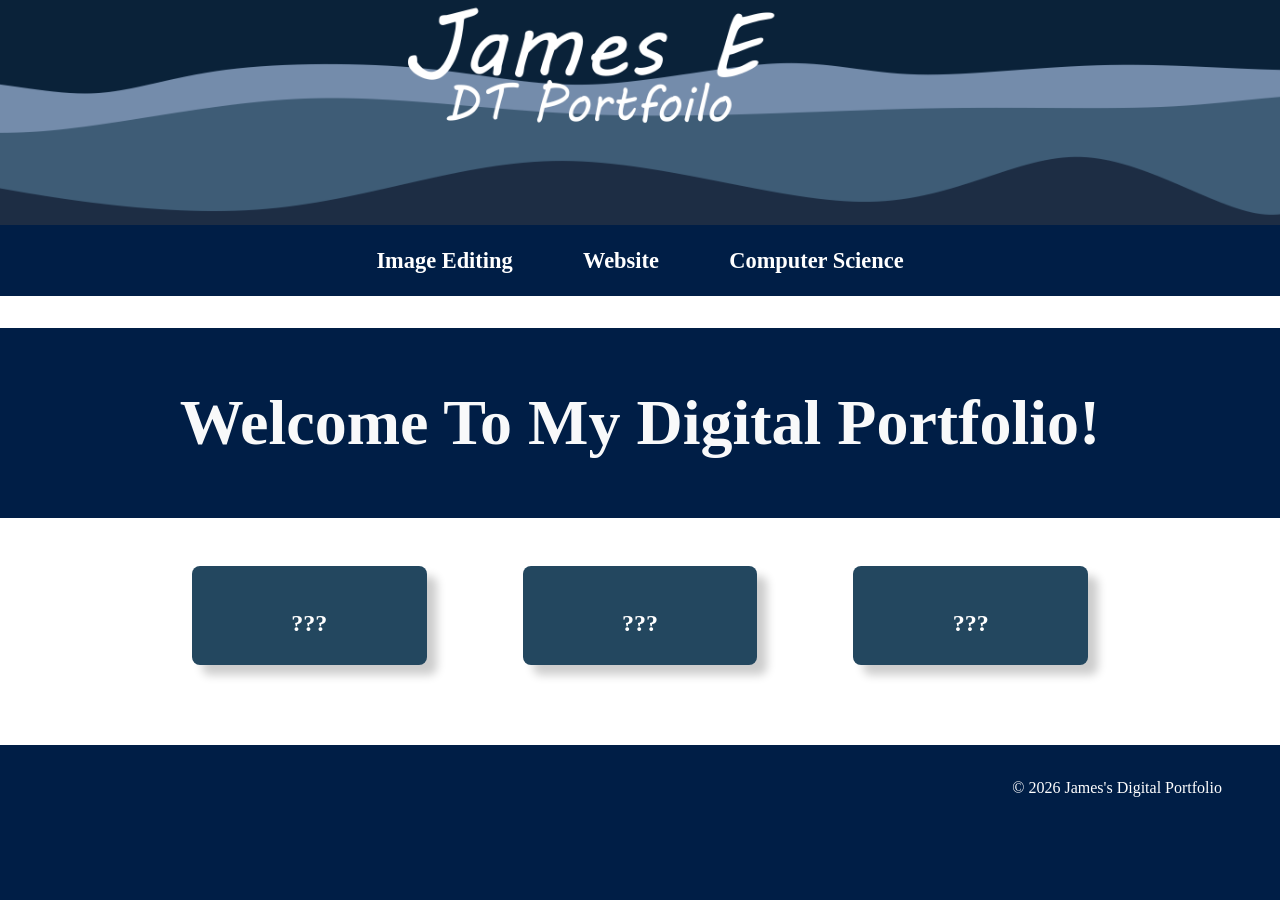
==== index.html @ 7e2f0e3d "edited all of stuff" ====
<!DOCTYPE html>
<html lang="en">

<head>
    <meta charset="UTF-8">
    <meta name="viewport" content="width=device-width, initial-scale=1.0">
    <link rel="stylesheet" href="style.css">
    <link rel="stylesheet" href="homepage.css">
    <title>James's Digital Portfolio</title>

    <style>
        body {
          margin: 0;
          padding: 0;
        }

        h2, p {
          margin: 10px;
        }

        ul {
          list-style-type: none;
          margin: 0;
          padding: 0;
          background-color:rgb(0, 30, 70);
          display: flex;
        }

        ul li a {
          display: block;
          color: white;
          padding: 14px 14px;
          text-decoration: none;
        }

        ul li a:hover {
          background-color: #111111;
        }
    </style>
</head>

<body>

    <section class="hero">
        <div class="hero-text"></div>
    </section>

    <div class="topic-nav">
        <a href="image-editing.html">Image Editing</a>
        <a href="website.html">Website</a>
        <a href="computerscience.html">Computer Science</a>
    </div>

        <section class="topic">
        <div class="topic-title">
            <h1 class="home-title">Welcome To My Digital Portfolio!</h1>
        </div>

        <div class="topic-content">
            <div class="topic-card">
                <img src="">
                <h2 class="topic-card-text">???</h2>
            </div>

            <div class="topic-card">
                <img src="">
                <h2 class="topic-card-text">???</h2>
            </div>

            <div class="topic-card">
                <img src=""">
                <h2 class="topic-card-text">???</h2>
            </div>
        </div>
    </section>

    <footer class="footer">
        <p>&copy; 2026 James's Digital Portfolio</p>
    </footer>
    
</body>
</html>
---- style.css ----
/* A simple css reset */
  body,
html {
    margin: 0;
    padding: 0;
    font-family: Arial, sans-serif;
    box-sizing: border-box;
}

/* reset for images to ensure they ar 100% of the parent container width */
img {
    width: 100%;
}

ul {
    list-style-type: none;
    margin: 0;
    padding: 0;
    background-color: #333333;
    display: flex;
    justify-content: center;      /* center the items */
    gap: 4em;                     /* evenly spaced */
    align-items: center;          /* vertical alignment */
    width: 100%;                  /* full width bar */
}

.hero {
    background-image: url('images/website header.png');
    height: 25vh;
    background-size: cover;
    background-position: center;
    background-color: rgb(0, 30, 70);
    display: flex;
    justify-content: center;
    align-items: center;
    color: rgb(0, 162, 255);
    text-align: center;
    position: relative;
}

/* BIG text styling for the hero section text */
.hero-text {
    font-size: 4em;
    font-weight: bold;
}

/* nice big font on a banner style background */
.topic-title{
    color: white;
    font-size: 2em;
    padding: 0.1em 3em;
    background-color: rgb(0, 30, 70);
    text-align: center;
}

/* Three column grid with a nice big gap */
.topic-content{
    display: grid;
    grid-template-columns: repeat(3, 1fr);
    gap: 6em;
    /* bring the whole section in off the sides of the page */
    width: 70%;
    /* top margin of 3em and center right/left */
    margin: 3em auto;
}

/* Styling for the individual topic cards rounded edges background color and a drop shadow */
.topic-card{
    background-color: rgb(35, 71, 95);
    color: white;
    padding: 1em;
    border-radius: 0.5em;
    box-shadow: 10px 10px 10px rgba(0, 0, 0, 0.2);
}

/* Styling for the topic card titles */
.topic-card-text{
    font-size: 1.5em;
    margin-bottom: 0.5em;
    /* center align text */
    text-align: center;
}


/* Styling for a footer section to take a bit of spcae at the bottom of the page */
.footer{
    background-color: rgb(0, 30, 70);
    color: white;
    text-align: right;
    padding: 3em 3em; }
---- homepage.css ----
/* --------------------------------------------- */
/* HOMEPAGE ONLY STYLING                         */
/* --------------------------------------------- */

body {
    font-family: "Times New Roman", serif;
    background-color: rgb(0, 30, 70);
}

/* --------------------------------------------- */
/* HERO FIX                                      */
/* --------------------------------------------- */

.hero {
    background-color: rgb(0, 30, 70) !important;
    background-size: cover !important;
    background-repeat: no-repeat !important;
    background-position: center !important;
    margin: 0;
    padding: 0;
}

/* Dark blue cover box to hide the white line */
.hero-cover {
    background-color: rgb(0, 30, 70);
    height: 20px;
    width: 100%;
    margin: 0;
    padding: 0;
}

/* --------------------------------------------- */
/* TOPIC HEADER NAVIGATION                       */
/* --------------------------------------------- */

.topic-nav {
    display: flex;
    justify-content: center;
    gap: 3em;
    background-color: rgb(0, 30, 70) !important;
    padding: 1em 0;
    margin: 0;
    width: 100%;
}

.topic-nav a {
    font-size: 1.4em;
    color: white;
    text-decoration: none;
    font-weight: 600;
    padding: 0.3em 0.5em;
    transition: 0.25s ease;
}

.topic-nav a:hover {
    color: rgb(0, 162, 255);
    transform: translateY(-3px);
}

/* --------------------------------------------- */
/* TOPIC SECTION — FULL WHITE AREA               */
/* --------------------------------------------- */

.topic {
    background-color: white !important;
    margin: 0;
    padding: 2em 0 2em 0;
}

.topic-title {
    background-color: rgb(0, 30, 70) !important;
    margin-top: 0;
    padding: 1em 0;
}

/* --------------------------------------------- */
/* HOMEPAGE TITLE                                */
/* --------------------------------------------- */

.home-title {
    color: rgb(248, 249, 250);
    font-size: 2em;
    text-align: center;
    margin: 0;
    font-weight: 700;
    padding: 0.4em 0;
    background-color: rgb(0, 30, 70);
    width: 100%;
}

/* --------------------------------------------- */
/* HOMEPAGE BUTTONS                              */
/* --------------------------------------------- */

.home-buttons {
    display: flex;
    justify-content: center;
    gap: 2em;
    margin-top: 1.5em;
}

.home-buttons .home-btn {
    background-color: rgb(0, 30, 70);
    color: white;
    padding: 0.8em;
    width: 160px;
    text-align: center;
    border-radius: 0.4em;
    font-size: 1.2em;
    font-weight: 600;
    text-decoration: none;
    transition: 0.25s ease;
    display: inline-block;
}

.home-buttons .home-btn:hover {
    background-color: rgb(0, 50, 120);
    transform: translateY(-4px);
    box-shadow: 0px 8px 16px rgba(0,0,0,0.25);
}

/* --------------------------------------------- */
/* FOOTER — SMALLER, CLEANER                     */
/* --------------------------------------------- */

.footer {
    background-color: rgb(0, 30, 70);
    color: white;
    text-align: right;
    padding: 1.5em 3em;
    margin: 0;
}

/* Remove all default spacing */
* {
    margin: 0;
    padding: 0;
    box-sizing: border-box;
}

/* Prevent hero image from showing gaps */
.hero {
    overflow: hidden;
}

/* Ensure everything above the white section is dark blue */
header, section, nav {
    background-color: rgb(0, 30, 70);
}
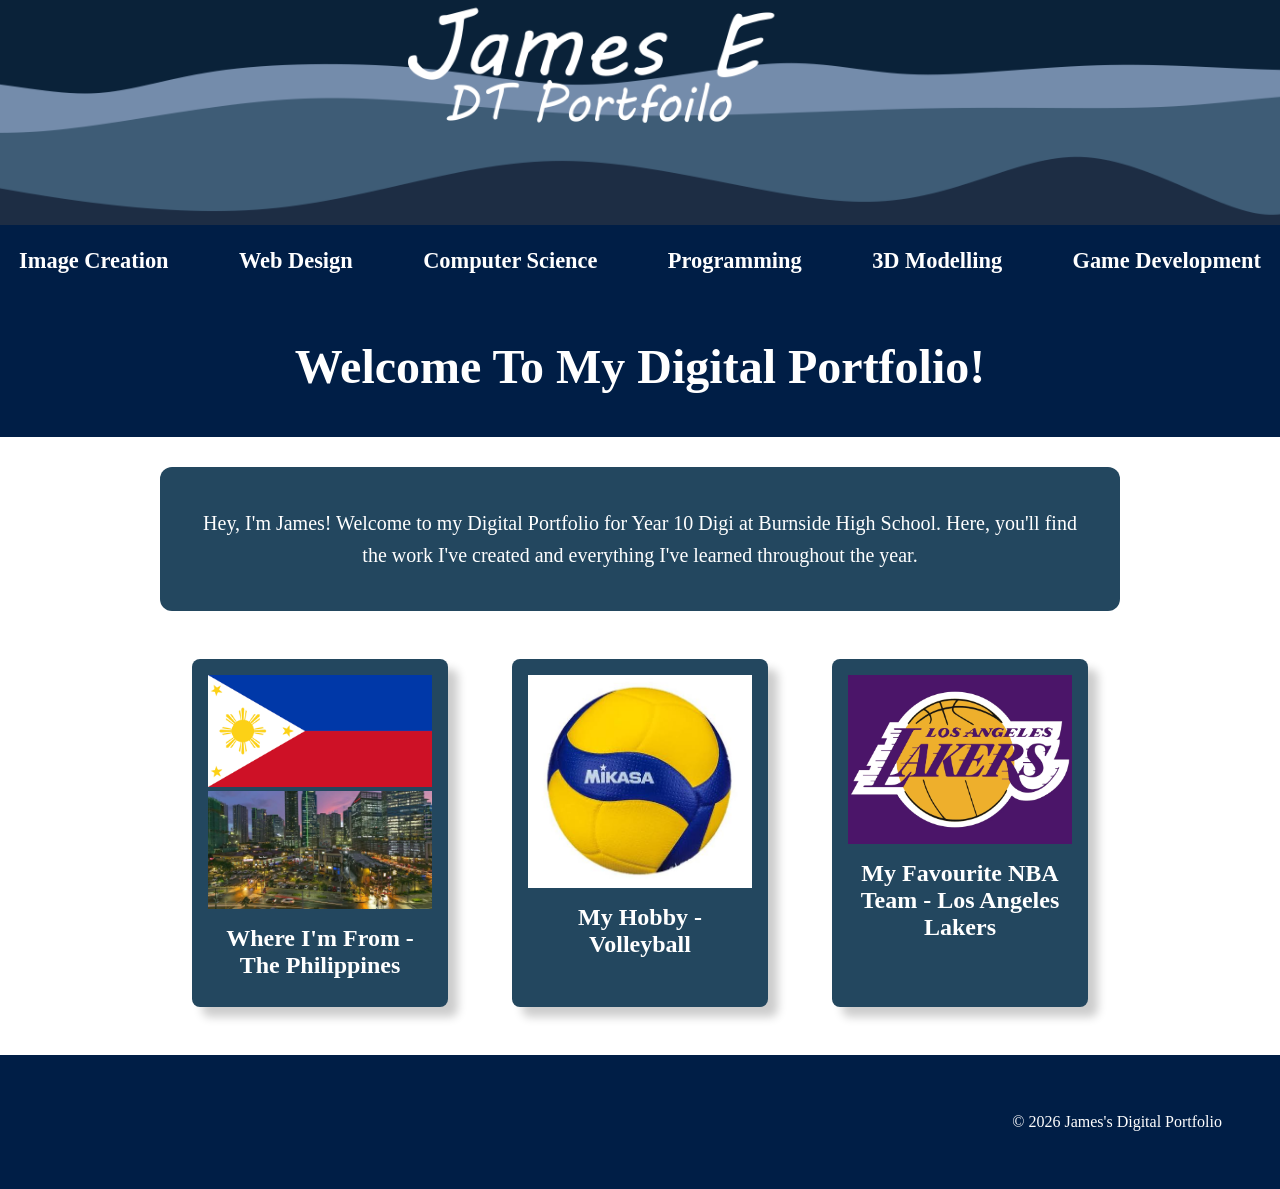
==== commit 09c7506b: "yessss sirrr" ====
--- a/index.html
+++ b/index.html
@@ -5,7 +5,6 @@
     <meta charset="UTF-8">
     <meta name="viewport" content="width=device-width, initial-scale=1.0">
     <link rel="stylesheet" href="style.css">
-    <link rel="stylesheet" href="homepage.css">
     <title>James's Digital Portfolio</title>
 
     <style>
@@ -46,9 +45,12 @@
     </section>
 
     <div class="topic-nav">
-        <a href="image-editing.html">Image Editing</a>
-        <a href="website.html">Website</a>
+        <a href="imagecreation.html">Image Creation</a>
+        <a href="html.html">Web Design</a>
         <a href="computerscience.html">Computer Science</a>
+        <a href="python.html">Programming</a>
+        <a href="blender.html">3D Modelling</a>
+        <a href="gamedevelopment.html">Game Development</a>
     </div>
 
         <section class="topic">
@@ -56,25 +58,34 @@
             <h1 class="home-title">Welcome To My Digital Portfolio!</h1>
         </div>
 
+    <div class="home-big-box">
+    <p>
+        Hey, I'm James! Welcome to my Digital Portfolio for Year 10 Digi at Burnside High School. 
+        Here, you'll find the work I've created and everything I've learned throughout the year. 
+    </p>
+</div>
+
+
         <div class="topic-content">
             <div class="topic-card">
-                <img src="">
-                <h2 class="topic-card-text">???</h2>
+                <img src="images/0 - Home Page/flag.png">
+               <img src="images/0 - Home Page/bgc.webp">
+                <h2 class="topic-card-text">Where I'm From - The Philippines</h2>
             </div>
 
             <div class="topic-card">
-                <img src="">
-                <h2 class="topic-card-text">???</h2>
+                <img src="images/0 - Home Page/volleyball.jpg">
+                <h2 class="topic-card-text">My Hobby - Volleyball</h2>
             </div>
 
             <div class="topic-card">
-                <img src=""">
-                <h2 class="topic-card-text">???</h2>
+                <img src="images/0 - Home Page/LA LAKERS.webp">
+                <h2 class="topic-card-text">My Favourite NBA Team - Los Angeles Lakers</h2>
             </div>
         </div>
-    </section>
+ </section>
 
-    <footer class="footer">
+        <footer class="footer">
         <p>&copy; 2026 James's Digital Portfolio</p>
     </footer>
     
--- a/style.css
+++ b/style.css
@@ -25,7 +25,7 @@
 }
 
 .hero {
-    background-image: url('images/website header.png');
+    background-image: url('images/1 - Image Creation/website header.png');
     height: 25vh;
     background-size: cover;
     background-position: center;
@@ -64,7 +64,57 @@
     margin: 3em auto;
 }
 
-/* Styling for the individual topic cards rounded edges background color and a drop shadow */
+/* --------------------------------------------- */
+/* TOPIC HEADER NAVIGATION                       */
+/* --------------------------------------------- */
+
+.topic-nav {
+    display: flex;
+    justify-content: center;
+    gap: 3em;
+    background-color: rgb(0, 30, 70) !important;
+    padding: 1em 0;
+    margin: 0;
+    width: 100%;
+}
+
+.topic-nav a {
+    font-size: 1.4em;
+    color: white;
+    text-decoration: none;
+    font-weight: 600;
+    padding: 0.3em 0.5em;
+    transition: 0.25s ease;
+}
+
+.topic-nav a:hover {
+    color: rgb(0, 162, 255);
+    transform: translateY(-3px);
+}
+
+/* Intro text*/
+.home-big-box {
+    background-color: rgb(35, 71, 95);
+    color: white;
+    padding: 30px;
+    margin: 30px auto;
+    border-radius: 12px;
+    max-width: 900px;
+    font-size: 20px;
+    line-height: 1.6;
+    text-align: center;
+    transition: 0.3s ease;
+}
+
+
+/* Hover for big box*/
+.home-big-box:hover {
+    transform: scale(1.05);
+    background-color: rgb(0, 50, 120);
+    box-shadow: 12px 12px 18px rgba(0, 0, 0, 0.3);
+    transition: 0.3s ease;
+}
+
 .topic-card{
     background-color: rgb(35, 71, 95);
     color: white;
@@ -72,19 +122,63 @@
     border-radius: 0.5em;
     box-shadow: 10px 10px 10px rgba(0, 0, 0, 0.2);
 }
-
-/* Styling for the topic card titles */
 .topic-card-text{
     font-size: 1.5em;
     margin-bottom: 0.5em;
     /* center align text */
     text-align: center;
 }
-
-
-/* Styling for a footer section to take a bit of spcae at the bottom of the page */
 .footer{
     background-color: rgb(0, 30, 70);
     color: white;
     text-align: right;
-    padding: 3em 3em; }+    padding: 3em 3em; }
+
+body {
+    font-family: "Times New Roman", serif;
+    margin: 0;
+    padding: 0;
+}
+
+/* Topic card container */
+.topic-content {
+    display: grid;
+    grid-template-columns: repeat(3, 1fr);
+    gap: 4em;
+    width: 70%;
+    margin: 3em auto;
+}
+
+/* Individual topic cards */
+.topic-card {
+    background-color: rgb(35, 71, 95);
+    color: white;
+    padding: 1em;
+    border-radius: 0.5em;
+    box-shadow: 10px 10px 10px rgba(0, 0, 0, 0.2);
+    transition: 0.25s ease;
+    cursor: pointer;
+}
+
+/* Card title */
+.topic-card-text {
+    text-align: center;
+    font-size: 1.5em;
+    margin-top: 0.5em;
+}
+
+/* Hover effect — grow + color change */
+.topic-card:hover {
+    transform: scale(1.05); /* slightly bigger */
+    background-color: rgb(0, 50, 120); /* new hover color */
+    box-shadow: 12px 12px 18px rgba(0, 0, 0, 0.3);
+}
+
+.game-embed {
+    width: 100%;
+    max-width: 300px; /* make it smaller */
+    height: 180px;
+    border: none;
+    display: block;
+    margin: 0 auto; /* center it */
+}
